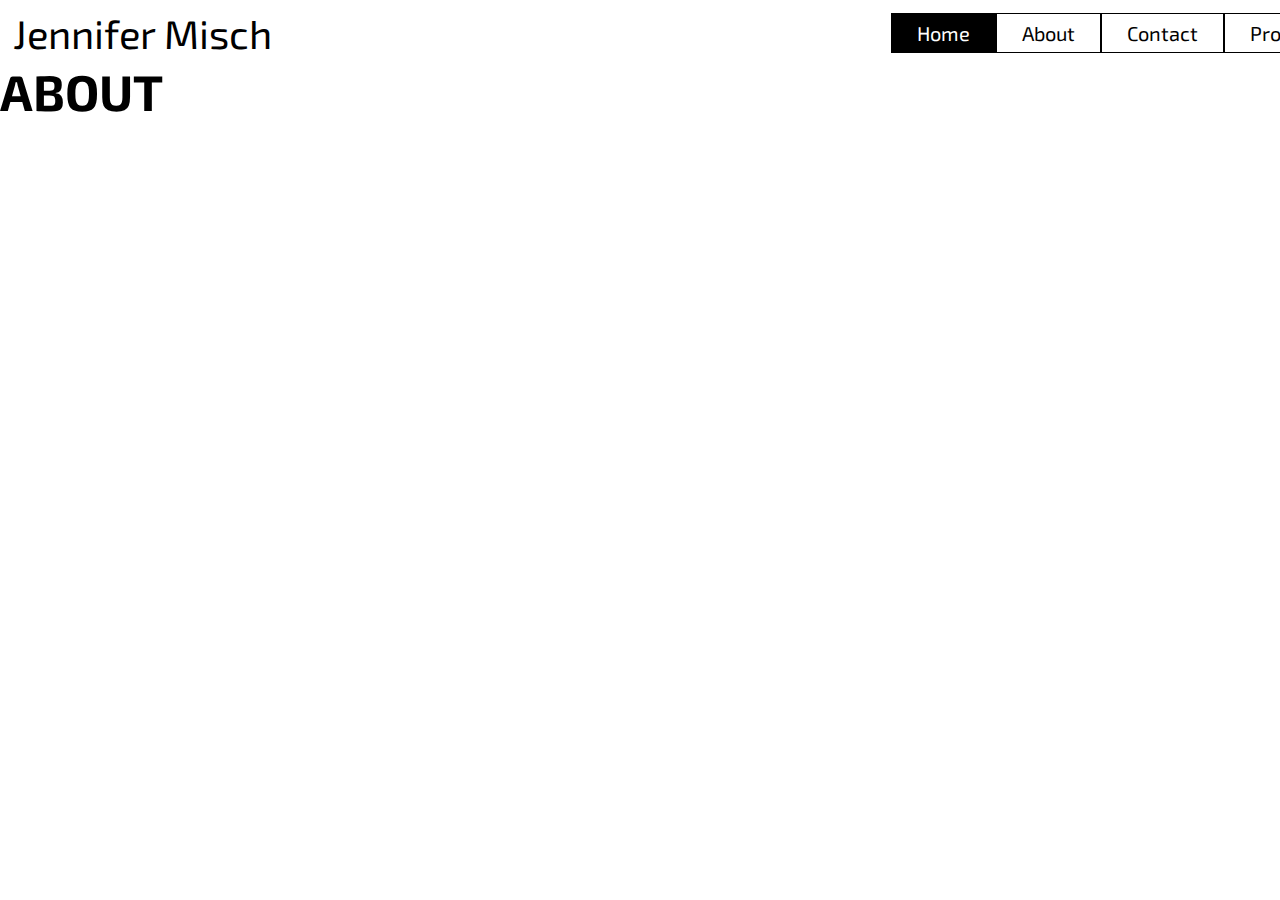
==== about.html @ 6bd5bcbc "all done working on stretch goals" ====
<!DOCTYPE html>
<html lang="en">
<head>
    <meta charset="UTF-8">
    <meta name="viewport" content="width=device-width, initial-scale=1.0">
    <title>About</title>
    <link rel="stylesheet" href="style/index.css">
    <link href="https://fonts.googleapis.com/css2?family=Exo+2:wght@400;700&display=swap" rel="stylesheet">
</head>
<body>
    <section class="main-container">
        <header>
            <div class="corner-name">
                <h2>Jennifer Misch</h2>   
            </div>
            <nav>
                <a href="index.html" class="home-link">Home</a>
                <a href="about.html" class="about-link">About</a>
                <a href="contact.html" class="contact-link">Contact</a>
                <a href="projects.html" class="projects-link">Projects</a>
            </nav>
        </header>
        <h1> ABOUT </h1>
    </section>
</body>
</html>
---- style/index.css ----
/* http://meyerweb.com/eric/tools/css/reset/ 
   v2.0 | 20110126
   License: none (public domain)
*/

html, body, div, span, applet, object, iframe,
h1, h2, h3, h4, h5, h6, p, blockquote, pre,
a, abbr, acronym, address, big, cite, code,
del, dfn, em, img, ins, kbd, q, s, samp,
small, strike, strong, sub, sup, tt, var,
b, u, i, center,
dl, dt, dd, ol, ul, li,
fieldset, form, label, legend,
table, caption, tbody, tfoot, thead, tr, th, td,
article, aside, canvas, details, embed, 
figure, figcaption, footer, header, hgroup, 
menu, nav, output, ruby, section, summary,
time, mark, audio, video {
	margin: 0;
	padding: 0;
	border: 0;
	font-size: 100%;
	font: inherit;
	vertical-align: baseline;
}
/* HTML5 display-role reset for older browsers */
article, aside, details, figcaption, figure, 
footer, header, hgroup, menu, nav, section {
	display: block;
}
body {
	line-height: 1;
}
ol, ul {
	list-style: none;
}
blockquote, q {
	quotes: none;
}
blockquote:before, blockquote:after,
q:before, q:after {
	content: '';
	content: none;
}
table {
	border-collapse: collapse;
	border-spacing: 0;
}

/* CSS styling here */

/* Full Body styling */
html{
    font-size: 10px;
}
/* body{
    border: 1px solid black;
} */
.main-container{
    font-family: 'Exo 2', sans-serif;
    font-size: 2rem;
    width: 100%;
}

/* header styling */
header{
    margin:1%;
    display:flex;
    justify-content: space-between;
    align-items: center;
}
h2{
    font-size: 4rem;
}
nav{
   width:30%;
    display: flex;
    justify-content: space-evenly;
    height: 4rem;
}
nav a{
    color: black;
    box-sizing: border-box;
    padding: 0.5rem 2.5rem;
    display:flex;
    align-items: center;
    border:.1rem solid black;
    text-decoration: none;
}
.home-link{
    color: white;
    background-color: black;
}

/* big image and text on it styling */
.main-section{
    width:75%;
    height:70vh;
    margin: 5rem auto;
    border: solid black .5rem;
    background-image:url(https://picsum.photos/seed/picsum/1200/600);
    background-position: center;
    background-size: 100%;
    display: flex;
    flex-direction: column;
    justify-content: center;
    align-items: center;
}
h1{
    font-size: 5rem;
    margin-bottom: 2rem;
    font-weight: bold;
}
.projects-button{
    box-sizing: border-box;
    padding:1rem 2.5rem;
    font-size: 2rem;
}
/* projects styling */

.project-gallery{
    display: flex;
    flex-flow: row wrap;
    justify-content: space-evenly;
    align-content:space-evenly;
    height: 180vh;
    

}
.images{
    display: flex;
    justify-content: space-evenly;
    align-content: space-evenly;
    background-image: url(https://picsum.photos/seed/picsum/400);
    background-repeat: no-repeat;
    height: 40rem;
    width:40rem;
    margin-top: 1rem;
    border: black solid 0.5rem;
    max-width: 100vh;
   
    
}
.project-title{
    display: flex;
    flex-flow: row wrap;
    justify-content: center;
    align-content: flex-end;
    height: 45rem;
    width: 40rem;
    color: black;
}
.title-link{
    text-decoration: none;
    color: black;
}
/* footer styling */
footer{
    height:20rem;
    display: flex;
    justify-content: center;
    align-items: center;
    background-color: blanchedalmond;
}
footer button{

    padding: 0.5rem 2.5rem;
    font-size: 2rem;
}
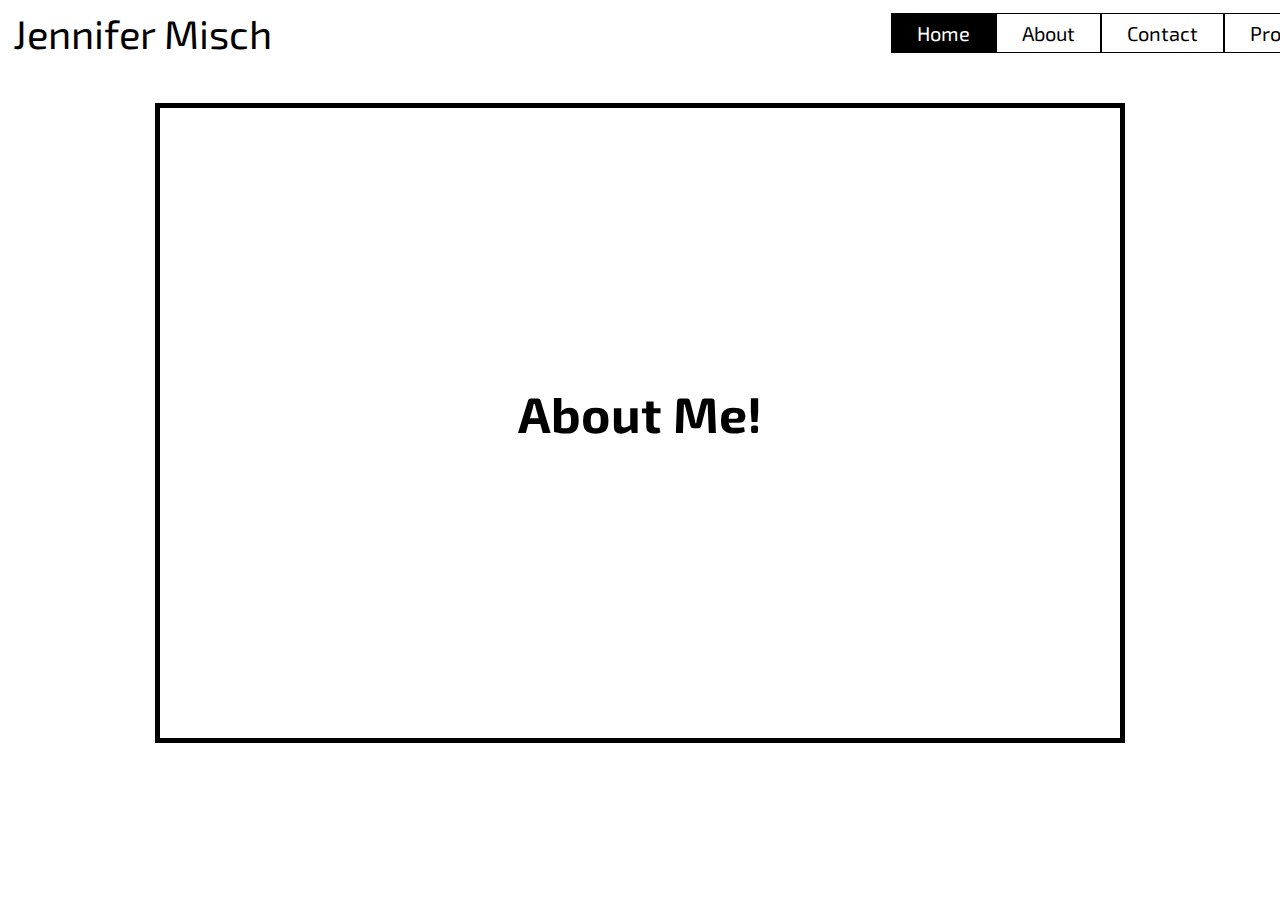
==== commit eb4d77d9: "added animations, a font, and a header to the other pages" ====
--- a/about.html
+++ b/about.html
@@ -20,7 +20,10 @@
                 <a href="projects.html" class="projects-link">Projects</a>
             </nav>
         </header>
-        <h1> ABOUT </h1>
+        <section class="main-section">
+            <h1 class="main-title">About Me!</h1>
+        </section> 
+        
     </section>
 </body>
 </html>--- a/style/index.css
+++ b/style/index.css
@@ -60,6 +60,7 @@
     font-family: 'Exo 2', sans-serif;
     font-size: 2rem;
     width: 100%;
+    font-family: 'Exo 2', sans-serif;
 }
 
 /* header styling */
@@ -86,10 +87,20 @@
     align-items: center;
     border:.1rem solid black;
     text-decoration: none;
+    transition: .3s;
+}
+nav a:hover{
+    background-color: black;
+    color: white;
 }
 .home-link{
     color: white;
     background-color: black;
+    transition: .3s;
+}
+.home-link:hover{
+    background-color:white;
+    color: black;
 }
 
 /* big image and text on it styling */
@@ -115,6 +126,12 @@
     box-sizing: border-box;
     padding:1rem 2.5rem;
     font-size: 2rem;
+    background-color: blanchedalmond;
+    transition: .3s;
+}
+.projects-button:hover{
+    background-color: black;
+    color: blanchedalmond;
 }
 /* projects styling */
 
@@ -153,6 +170,11 @@
 .title-link{
     text-decoration: none;
     color: black;
+    transition: .3s;
+}
+.title-link:hover{
+    color: gray;
+    text-shadow: .1rem .1rem black;
 }
 /* footer styling */
 footer{
@@ -163,7 +185,12 @@
     background-color: blanchedalmond;
 }
 footer button{
-
+    background-color: linen;
     padding: 0.5rem 2.5rem;
     font-size: 2rem;
+    transition: .3s;
 }
+footer button:hover{
+    color: blanchedalmond;
+    background-color: black;
+}
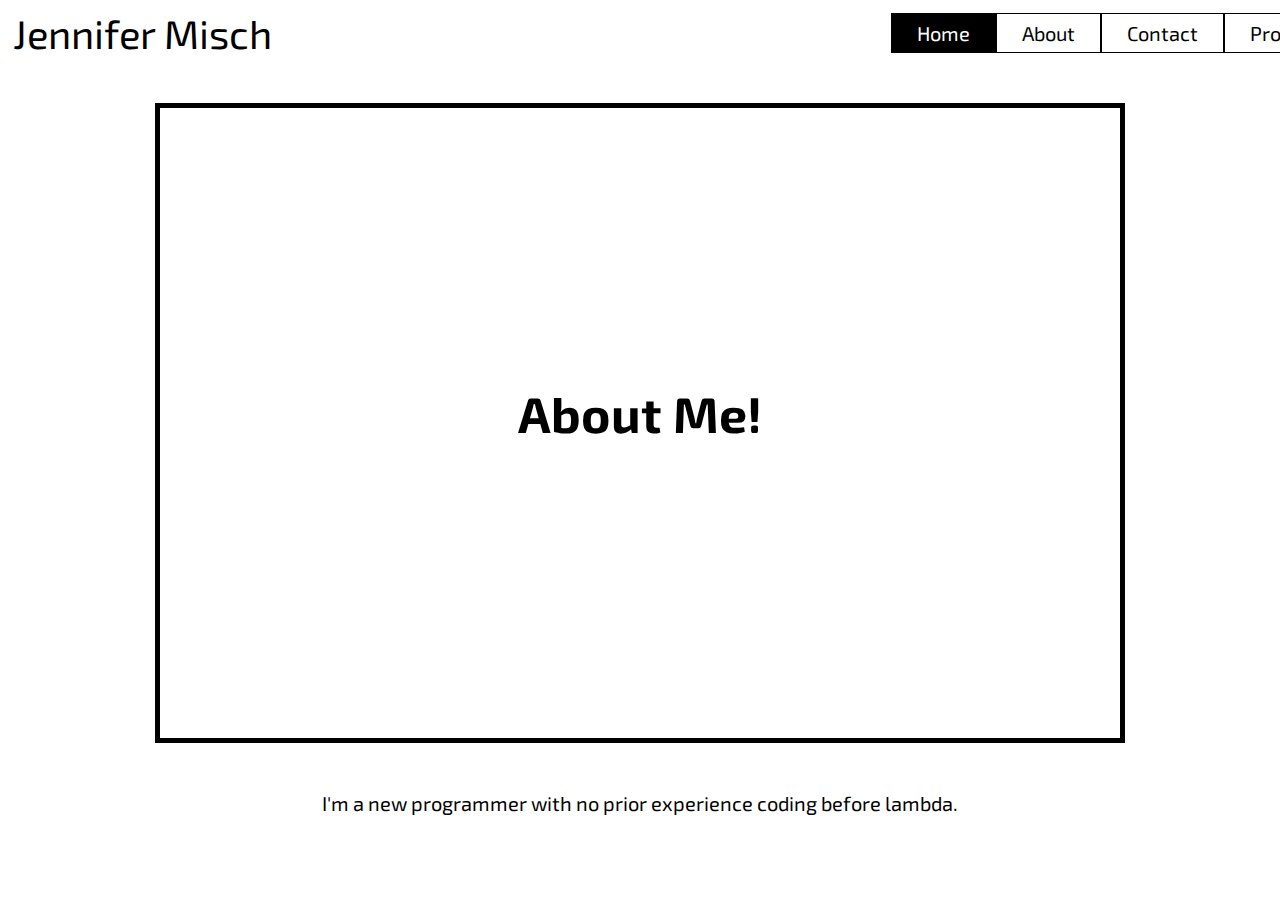
==== commit dcff849e: "added about page, last commit" ====
--- a/about.html
+++ b/about.html
@@ -23,6 +23,10 @@
         <section class="main-section">
             <h1 class="main-title">About Me!</h1>
         </section> 
+        <section class="about-info">
+            <p> I'm a new programmer with no prior experience coding before lambda. </p>
+
+        </section>
         
     </section>
 </body>
--- a/style/index.css
+++ b/style/index.css
@@ -194,3 +194,8 @@
     color: blanchedalmond;
     background-color: black;
 }
+/* about page styling */
+.about-info{
+    display: flex;
+    justify-content: center;
+}
